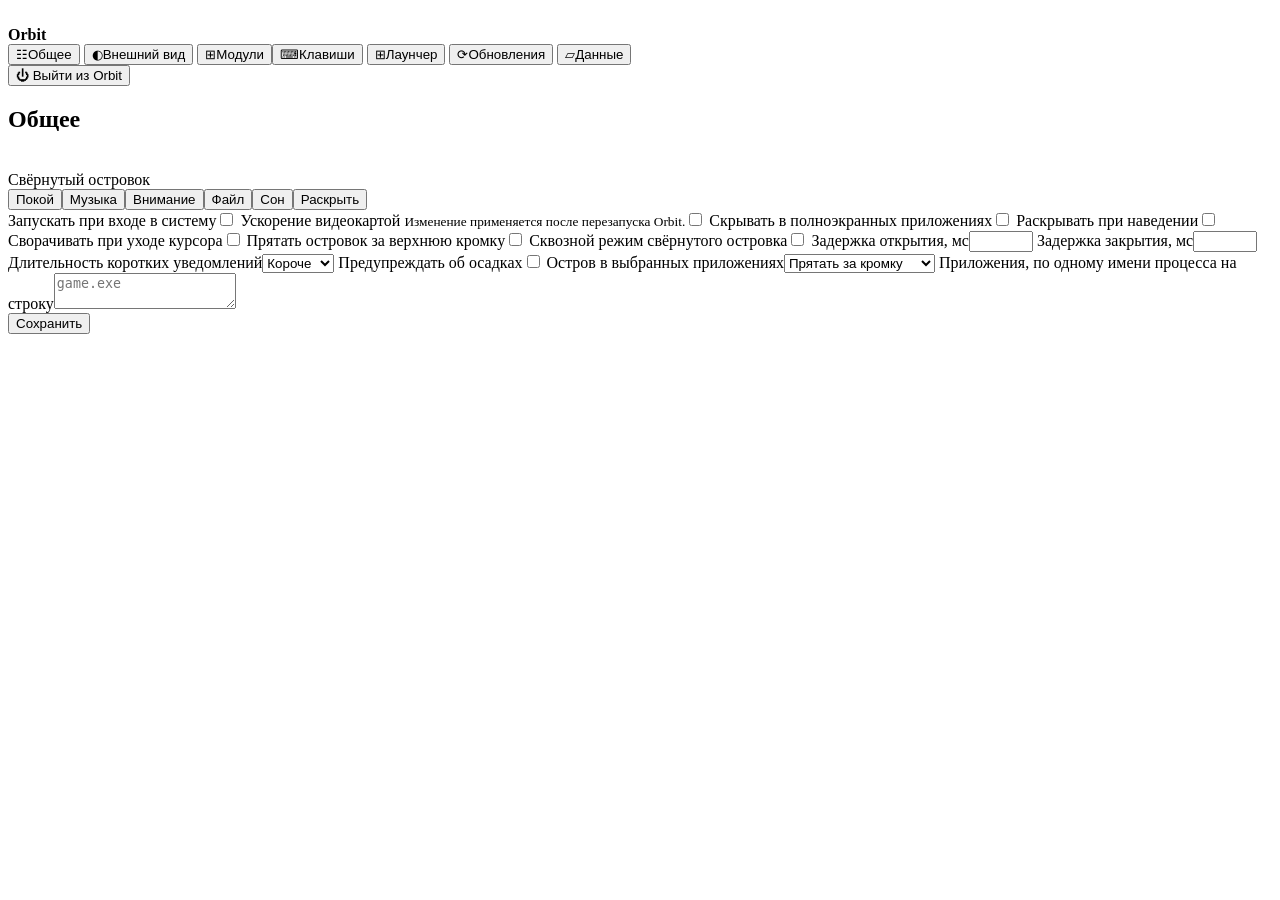
==== resources/app/settings.html @ cbe9b305 "Keep Linux visual capture expanded and label autostart across platforms" ====
<!doctype html>
<html lang="ru">
<head>
  <meta charset="utf-8">
  <meta name="viewport" content="width=device-width,initial-scale=1">
  <meta http-equiv="Content-Security-Policy" content="default-src 'self'; style-src 'self' 'unsafe-inline'; script-src 'self'; img-src 'self'">
  <title>Orbit — настройки</title>
  <link rel="stylesheet" href="settings.css"><link rel="stylesheet" href="mascot.css">
</head>
<body>
  <aside class="sidebar">
    <header><img src="icon.png" alt=""><div><strong>Orbit</strong><small id="version"></small></div></header>
    <nav aria-label="Разделы настроек">
      <button type="button" data-section="general"><span aria-hidden="true">☷</span>Общее</button>
      <button type="button" data-section="appearance"><span aria-hidden="true">◐</span>Внешний вид</button>
      <button type="button" data-section="modules"><span aria-hidden="true">⊞</span>Модули</button><button type="button" data-section="keys"><span aria-hidden="true">⌨</span>Клавиши</button>
      <button type="button" data-section="apps"><span aria-hidden="true">⊞</span>Лаунчер</button>
      <button type="button" data-section="updates"><span aria-hidden="true">⟳</span>Обновления</button>
      <button type="button" data-section="data"><span aria-hidden="true">▱</span>Данные</button>
    </nav>
    <button type="button" id="quit">⏻ Выйти из Orbit</button>
  </aside>
  <main>
    <form id="config">
      <div class="settings-scroll">
        <section data-page="general">
          <h1>Общее</h1>
          <div data-preview-slot="general"><div id="island-preview"><div class="preview"><div class="preview-island"><span id="preview-pet" class="preview-pet" aria-hidden="true"><img src="pug.png" alt=""><span class="preview-symbol" hidden></span></span><span id="preview-clock"></span><div class="preview-expanded" aria-hidden="true"><i></i><i></i><i></i></div></div><span class="preview-caption">Свёрнутый островок</span></div><div class="preview-modes" aria-label="Предпросмотр реакции"><button type="button" data-reaction="idle" aria-pressed="true">Покой</button><button type="button" data-reaction="music" aria-pressed="false">Музыка</button><button type="button" data-reaction="attention" aria-pressed="false">Внимание</button><button type="button" data-reaction="file" aria-pressed="false">Файл</button><button type="button" data-reaction="sleep" aria-pressed="false">Сон</button><button type="button" id="preview-expand" aria-pressed="false">Раскрыть</button></div></div></div>
          <div class="settings-group">
            <label><span>Запускать при входе в систему</span><input type="checkbox" id="autostart"></label>
            <label><span>Ускорение видеокартой <small class="hint setting-detail">Изменение применяется после перезапуска Orbit.</small></span><input type="checkbox" id="gpuAcceleration"></label>
            <label><span>Скрывать в полноэкранных приложениях</span><input type="checkbox" id="hideFullscreen"></label>
            <label><span>Раскрывать при наведении</span><input type="checkbox" id="hover"></label>
            <label><span>Сворачивать при уходе курсора</span><input type="checkbox" id="collapseOnLeave"></label>
            <label><span>Прятать островок за верхнюю кромку</span><input type="checkbox" id="autohide"></label>
            <label><span>Сквозной режим свёрнутого островка</span><input type="checkbox" id="clickThrough"></label>
            <label><span>Задержка открытия, мс</span><input type="number" id="hoverDelay" min="0" max="1500" step="10"></label>
            <label><span>Задержка закрытия, мс</span><input type="number" id="leaveDelay" min="0" max="1500" step="10"></label>
            <label><span>Длительность коротких уведомлений</span><select id="eventDuration"><option value="1050">Короче</option><option value="1650">Обычно</option><option value="2800">Дольше</option></select></label>
            <label><span>Предупреждать об осадках</span><input type="checkbox" id="rainAlerts"></label>
            <label><span>Остров в выбранных приложениях</span><select id="ruleMode"><option value="hide">Прятать за кромку</option><option value="manual">Раскрывать вручную</option></select></label>
            <label class="wide-setting"><span>Приложения, по одному имени процесса на строку</span><textarea id="restrictedApps" maxlength="2000" placeholder="game.exe"></textarea></label>
          </div>
        </section>
        <section data-page="appearance" hidden>
          <h1>Внешний вид</h1><div data-preview-slot="appearance"></div>
          <div class="settings-group">
            <label><span>Персонаж</span><select id="character"><option value="pug">Мопс</option><option value="sphere">Сфера</option><option value="eyes">Глазки</option><option value="spark">Искра</option><option value="pixel">Пиксельный призрак</option></select></label>
            <label><span>Персонаж во время музыки</span><select id="musicCharacter"><option value="same">Тот же</option><option value="pug">Мопс</option><option value="sphere">Сфера</option><option value="eyes">Глазки</option><option value="spark">Искра</option><option value="pixel">Пиксельный призрак</option></select></label>
            <label><span>Свёрнутый остров во время музыки</span><select id="musicMode"><option value="cover">Обложка</option><option value="title">Название и прогресс</option><option value="mini">Мини-плеер по клику</option><option value="lyrics">Текущая строка песни</option></select></label>
            <label><span>Тема</span><select id="theme"><option value="dark">Тёмная</option><option value="light">Светлая</option><option value="system">Как в Windows</option></select></label>
            <label><span>Цвет акцента</span><input type="color" id="accent"></label>
            <label><span>Форма</span><select id="shape"><option value="capsule">Капсула</option><option value="edge">У верхней кромки</option></select></label>
            <label><span>Монитор</span><select id="monitor"></select></label>
            <label><span>Расположение</span><select id="position"><option value="left">Слева</option><option value="center">По центру</option><option value="right">Справа</option></select></label>
            <label><span>Отступ капсулы</span><input type="number" id="top" min="0" max="200" step="1"></label>
            <label><span>Масштаб</span><input id="scale" type="range" min=".8" max="2" step=".1"></label>
            <label><span>Непрозрачность</span><input id="opacity" type="range" min=".45" max="1" step=".05"></label>
          </div>
        </section>
        <section data-page="modules" hidden>
          <h1>Модули</h1>
          <div class="modules-settings"><div class="settings-group"><h2>Главная</h2><div id="module-options"></div><h2>Вкладки</h2><div id="tab-options"></div></div>
          <div id="module-preview" aria-label="Предпросмотр главной"></div></div>
        </section>
        <section data-page="keys" hidden>
          <h1>Клавиши</h1>
          <div class="settings-group"><label><span>Открыть поиск</span><input id="shortcut" placeholder="Alt+Space"></label></div>
          <p class="hint">Формат сочетаний: Control+Alt+I. Клавиши отдельных приложений настраиваются в лаунчере.</p>
        </section>
        <section data-page="apps" hidden>
          <header class="page-heading"><h1>Лаунчер</h1><button type="button" id="add">＋ Добавить</button></header>
          <div id="entries"></div>
        </section>
        <section data-page="updates" hidden>
          <h1>Обновления</h1>
          <div class="settings-group">
            <div><span>Установленная версия</span><strong id="update-current">—</strong></div>
            <div><span id="update-status" role="status">Проверка через GitHub</span><button type="button" id="check-update">Проверить</button></div>
            <div id="update-release" hidden><span>Универсальный установщик на GitHub</span><button type="button" id="open-update">Открыть релиз</button></div>
          </div>
        </section>
        <section data-page="data" hidden>
          <h1>Данные</h1>
          <div class="settings-group">
            <label><span>Сохранять историю буфера обмена</span><input type="checkbox" id="clipboard"></label>
            <div><span>Папка данных Orbit</span><button type="button" id="data-folder">Открыть</button></div>
            <div><span>Резервная копия</span><button type="button" id="backup">Экспорт JSON</button></div>
          </div>
        </section>
      </div>
      <footer><span id="message" role="status"></span><button class="primary" type="submit">Сохранить</button></footer>
    </form>
  </main>
  <script src="settings.js"></script>
</body>
</html>
---- resources/app/mascot.css ----
.pixel {
  --pixel-color: var(--track-accent, #e98c67);
  --look-x: var(--eye-x, 0px);
  --look-y: var(--eye-y, 0px);
  position: relative;
  display: block;
  flex-shrink: 0;
  width: 26px;
  height: 22px;
  border-radius: 0;
  box-shadow: none;
  background: var(--pixel-color);
  clip-path: polygon(23% 0,77% 0,77% 10%,89% 10%,89% 23%,96% 23%,96% 39%,100% 39%,100% 100%,84% 100%,84% 87%,70% 87%,70% 100%,57% 100%,57% 87%,43% 87%,43% 100%,30% 100%,30% 87%,16% 87%,16% 100%,0 100%,0 39%,4% 39%,4% 23%,11% 23%,11% 10%,23% 10%);
}
.pixel::before, .pixel::after {
  content: '';
  position: absolute;
  top: 35%;
  left: 20%;
  width: 5px;
  height: 6px;
  color: #fff5e9;
  background: currentColor;
  box-shadow: 9px 0 currentColor;
}
.pixel::after {
  width: 2px;
  height: 3px;
  top: 39%;
  left: 24%;
  color: #171621;
  transform: translate(clamp(-1px,var(--look-x),1px), clamp(-1px,var(--look-y),1px));
}
.pixel[data-reaction="sleep"]::before { height: 2px; top: 47%; color: #624455; }
.pixel[data-reaction="sleep"]::after { display: none; }
#island:not(.expanded) #pill.idle-motion .pixel[data-reaction="idle"] { animation: pixel-idle 1.35s steps(3,end); }
.preview-pet.pixel { animation: pixel-idle 3s steps(3,end) infinite; }
#island:not(.expanded) #pill .pixel[data-reaction="music"], .preview-pet.pixel[data-reaction="music"] { animation: pixel-dance .88s steps(3,end) infinite; }
#pill .pixel[data-reaction="attention"], .preview-pet.pixel[data-reaction="attention"], #alarm-mascot.pixel { animation: pixel-alert .62s steps(4,end) infinite; }
#pill .pixel[data-reaction="file"], .preview-pet.pixel[data-reaction="file"], .drop-target .pixel { animation: pixel-file .8s steps(4,end) infinite; }
#island:not(.expanded) #pill.idle-motion .pixel[data-reaction="sleep"] { animation: pixel-sleep 1.35s steps(4,end); }
.preview-pet.pixel[data-reaction="sleep"] { animation: pixel-sleep 2.5s steps(4,end) infinite; }
@keyframes pixel-idle { 45% { translate: 0 -2px; } 62% { scale: 1 .95; } }
@keyframes pixel-dance { 22% { translate: -3px -2px; } 42% { translate: 0 -5px; scale: 1 1.08; } 67% { translate: 3px -2px; } 85% { scale: 1.1 .9; } }
@keyframes pixel-alert { 40% { translate: 0 -4px; scale: 1.06 1.1; } 75% { scale: 1.06 .92; } }
@keyframes pixel-file { 34% { translate: 3px -2px; scale: 1.18 .94; } 68% { translate: -2px 0; } }
@keyframes pixel-sleep { 50% { scale: 1 .86; opacity: .72; } }
.preview-pet:not(.pixel) { animation: pixel-idle 3s ease-in-out infinite; }
.preview-pet:not(.pixel)[data-reaction="music"] { animation: pixel-dance 1.1s ease-in-out infinite; }
.preview-pet:not(.pixel)[data-reaction="attention"] { animation: pixel-alert .8s ease-in-out infinite; }
.preview-pet:not(.pixel)[data-reaction="file"] { animation: pixel-file .8s ease-in-out infinite; }
.preview-pet:not(.pixel)[data-reaction="sleep"] { animation: pixel-sleep 2.5s ease-in-out infinite; }
@media (prefers-reduced-motion: reduce) {
  #pill .pixel[data-reaction], #alarm-mascot.pixel, .drop-target .pixel, .preview-pet[data-reaction] { animation: none; }
}
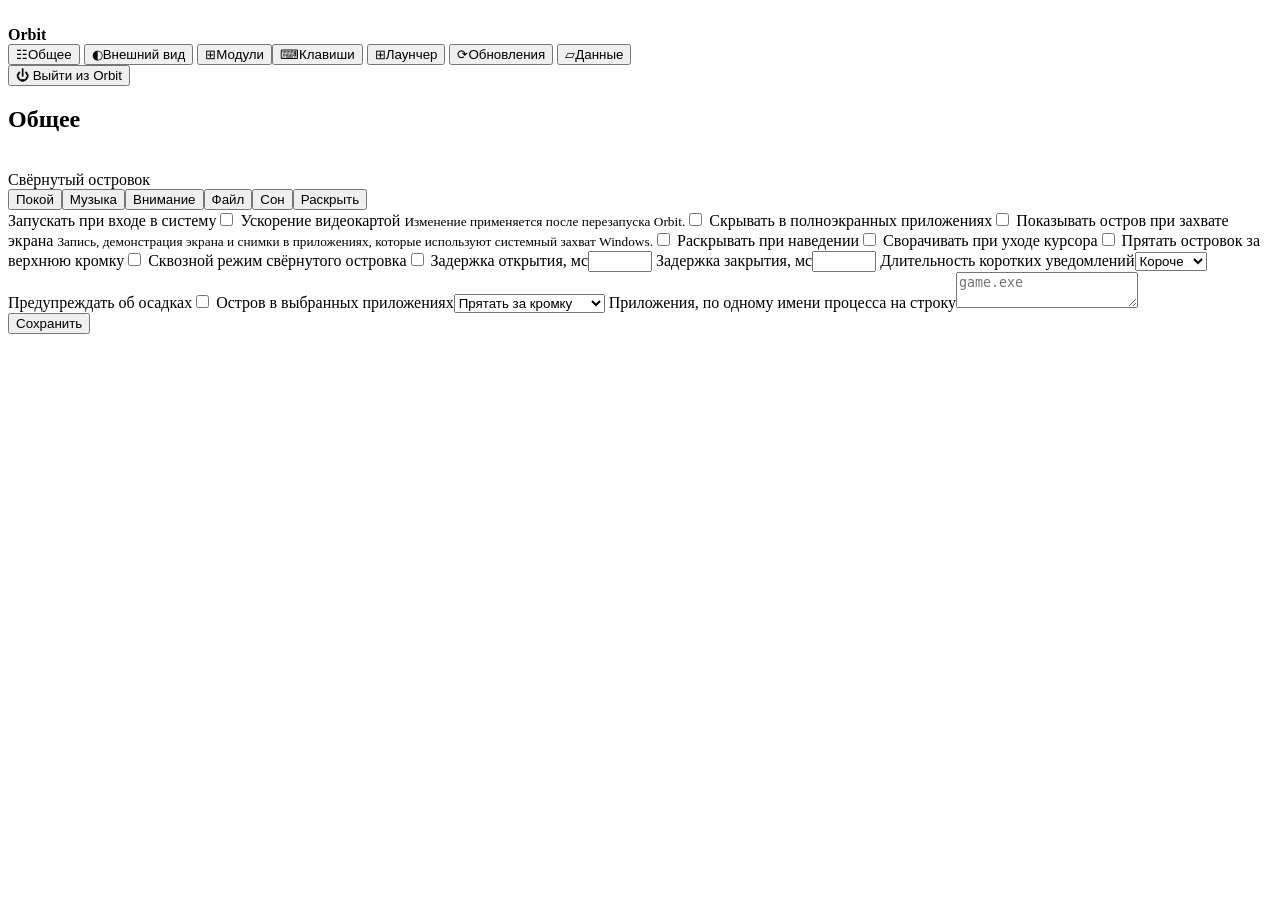
==== commit 9ca2aa6a: "Make island visibility configurable for screen capture" ====
--- a/resources/app/settings.html
+++ b/resources/app/settings.html
@@ -30,6 +30,7 @@
             <label><span>Запускать при входе в систему</span><input type="checkbox" id="autostart"></label>
             <label><span>Ускорение видеокартой <small class="hint setting-detail">Изменение применяется после перезапуска Orbit.</small></span><input type="checkbox" id="gpuAcceleration"></label>
             <label><span>Скрывать в полноэкранных приложениях</span><input type="checkbox" id="hideFullscreen"></label>
+            <label><span>Показывать остров при захвате экрана <small class="hint setting-detail" id="capture-visibility-hint">Запись, демонстрация экрана и снимки в приложениях, которые используют системный захват Windows.</small></span><input type="checkbox" id="showInCapture"></label>
             <label><span>Раскрывать при наведении</span><input type="checkbox" id="hover"></label>
             <label><span>Сворачивать при уходе курсора</span><input type="checkbox" id="collapseOnLeave"></label>
             <label><span>Прятать островок за верхнюю кромку</span><input type="checkbox" id="autohide"></label>
